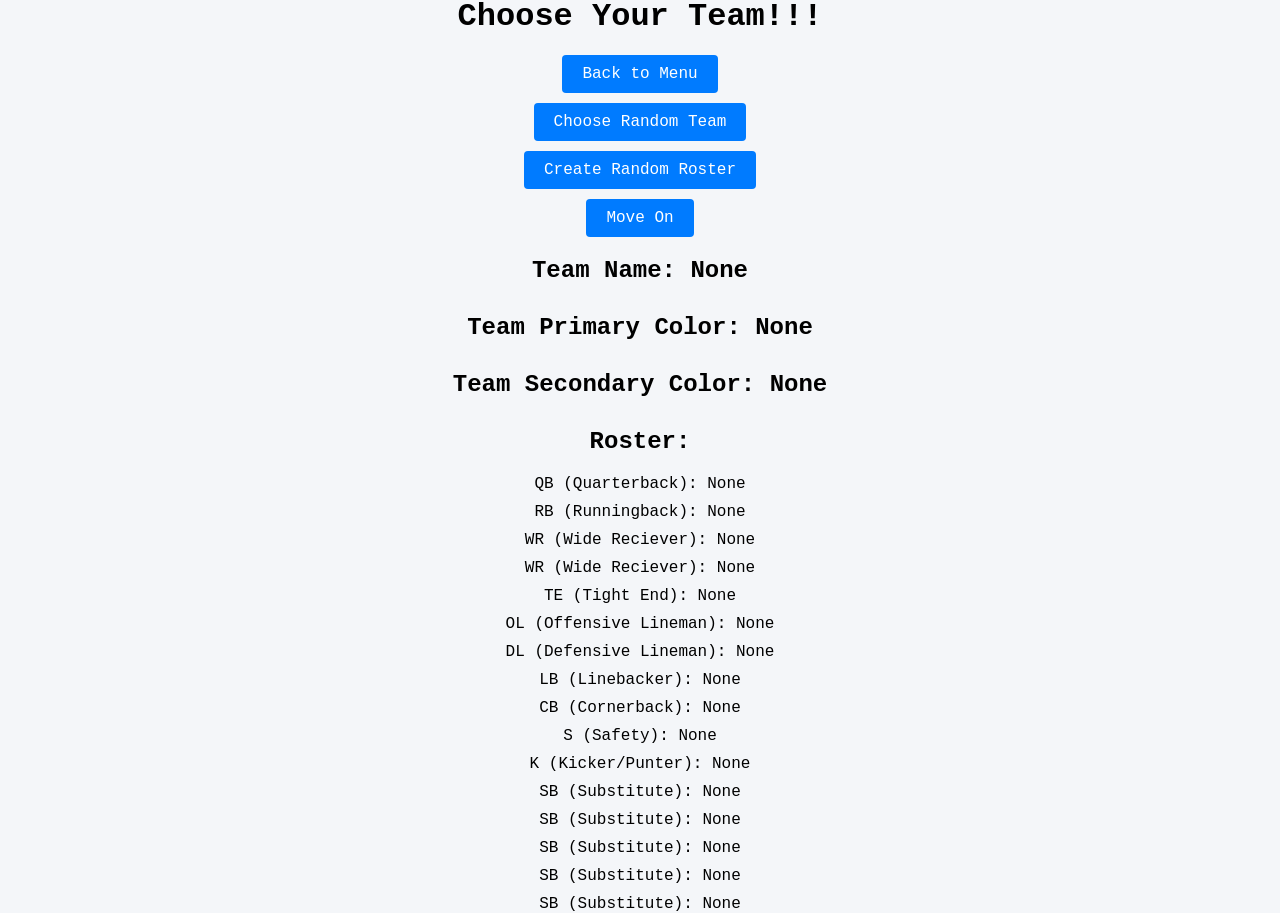
==== setup.html @ 2e853d52 "First commit Finally got around to doing stuff!" ====
<!DOCTYPE html>
<html lang="en">  
<head>
    <meta charset="UTF-8">
    <title>Friday Night Glory</title>
    <link rel="stylesheet" href="style.css">  
</head>
<body>
    <h1>Choose Your Team!!!</h1>
    <a href="index.html">
        <button class="menu-button">Back to Menu</button>
    </a> 
    <button class="menu-button" onclick="displayRandomTeam()">Choose Random Team</button>
    <button class="menu-button" onclick="displayRandomRoster()">Create Random Roster</button>
    <button class="menu-button" onclick="checkForSetupFinish()">Move On</button>
    <h2>Team Name: <span id="ownteam-name">None</span></h2>
    <h2>Team Primary Color: <span id="ownteam-color1">None</span></h2>
    <h2>Team Secondary Color: <span id="ownteam-color2">None</span></h2>
    <h2>Roster: </h2>
    <p2>QB (Quarterback): <span id="QB">None</span></p2>
    <p2>RB (Runningback): <span id="RB">None</span></p2>
    <p2>WR (Wide Reciever): <span id="WR1">None</span></p2>
    <p2>WR (Wide Reciever): <span id="WR2">None</span></p2>
    <p2>TE (Tight End): <span id="TE">None</span></p2>
    <p2>OL (Offensive Lineman): <span id="OL">None</span></p2>
    <p2>DL (Defensive Lineman): <span id="DL">None</span></p2>
    <p2>LB (Linebacker): <span id="LB">None</span></p2>
    <p2>CB (Cornerback): <span id="CB">None</span></p2>
    <p2>S (Safety): <span id="S">None</span></p2>
    <p2>K (Kicker/Punter): <span id="K">None</span></p2>
    <p2>SB (Substitute): <span id="SB1">None</span></p2>
    <p2>SB (Substitute): <span id="SB2">None</span></p2>
    <p2>SB (Substitute): <span id="SB3">None</span></p2>
    <p2>SB (Substitute): <span id="SB4">None</span></p2>
    <p2>SB (Substitute): <span id="SB5">None</span></p2>
    <script src="script.js"></script>
</body>
---- style.css ----
body {
    display: flex;
    flex-direction: column;
    justify-content: center;
    align-items: center;
    height: 100vh;
    margin: 0;
    text-align: center;
    background-color: #f4f6f9;
    gap: 10px;
    font-family: "Courier New", monospace;
}

h1, h2, p {
    margin: 10px; 
}

a {
    text-decoration: none;
}

p2 {
    gap:5px;
}

.menu-button {
    /* Removes browsers' default styling */
    appearance: none;
    background: #007bff;
    border: none;
    padding: 10px 20px;
    border-radius: 4px;
    font-family: "Courier New", monospace;
    font-size: 1rem;
    /* Core setup process */
    color: #ffffff;
    cursor: pointer;
    display: inline-flex;
    align-items: center;
    user-select: none;
    /* Transitions opacity when interacted with */
    transition: opacity 0.2s ease;
}

.menu-button:hover {
    opacity: 0.75;
}

.menu-button:focus-visible {
  outline: 2px solid #000000;
  outline-offset: 4px;
}
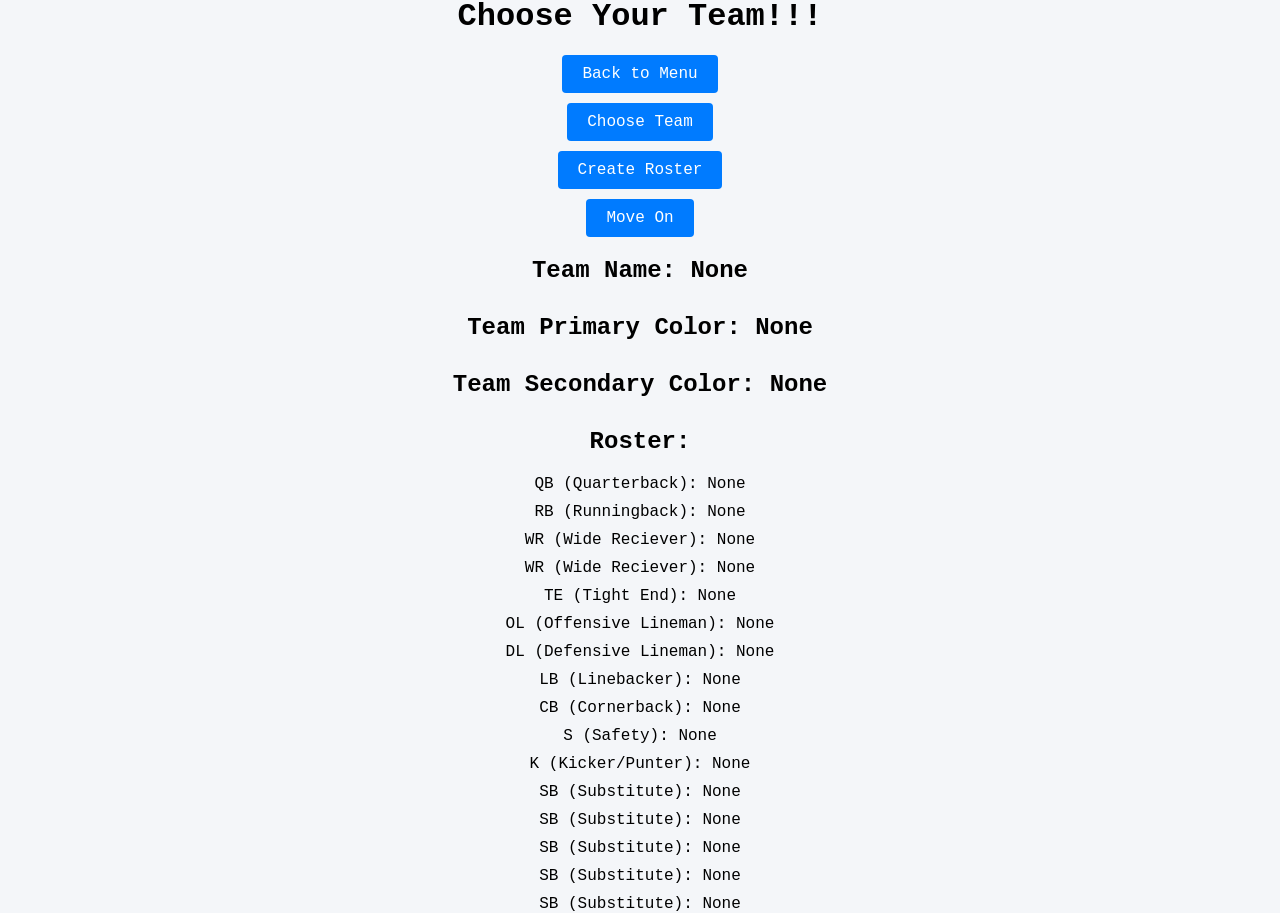
==== commit 288e21f6: "Fixing a silly bug Did you know about 2/3rds of the time, one name will popup TWICE in 16 rosters? T" ====
--- a/setup.html
+++ b/setup.html
@@ -10,8 +10,8 @@
     <a href="index.html">
         <button class="menu-button">Back to Menu</button>
     </a> 
-    <button class="menu-button" onclick="displayRandomTeam()">Choose Random Team</button>
-    <button class="menu-button" onclick="displayRandomRoster()">Create Random Roster</button>
+    <button class="menu-button" onclick="displayRandomTeam()">Choose Team</button>
+    <button class="menu-button" onclick="displayRandomRoster()">Create Roster</button>
     <button class="menu-button" onclick="checkForSetupFinish()">Move On</button>
     <h2>Team Name: <span id="ownteam-name">None</span></h2>
     <h2>Team Primary Color: <span id="ownteam-color1">None</span></h2>
